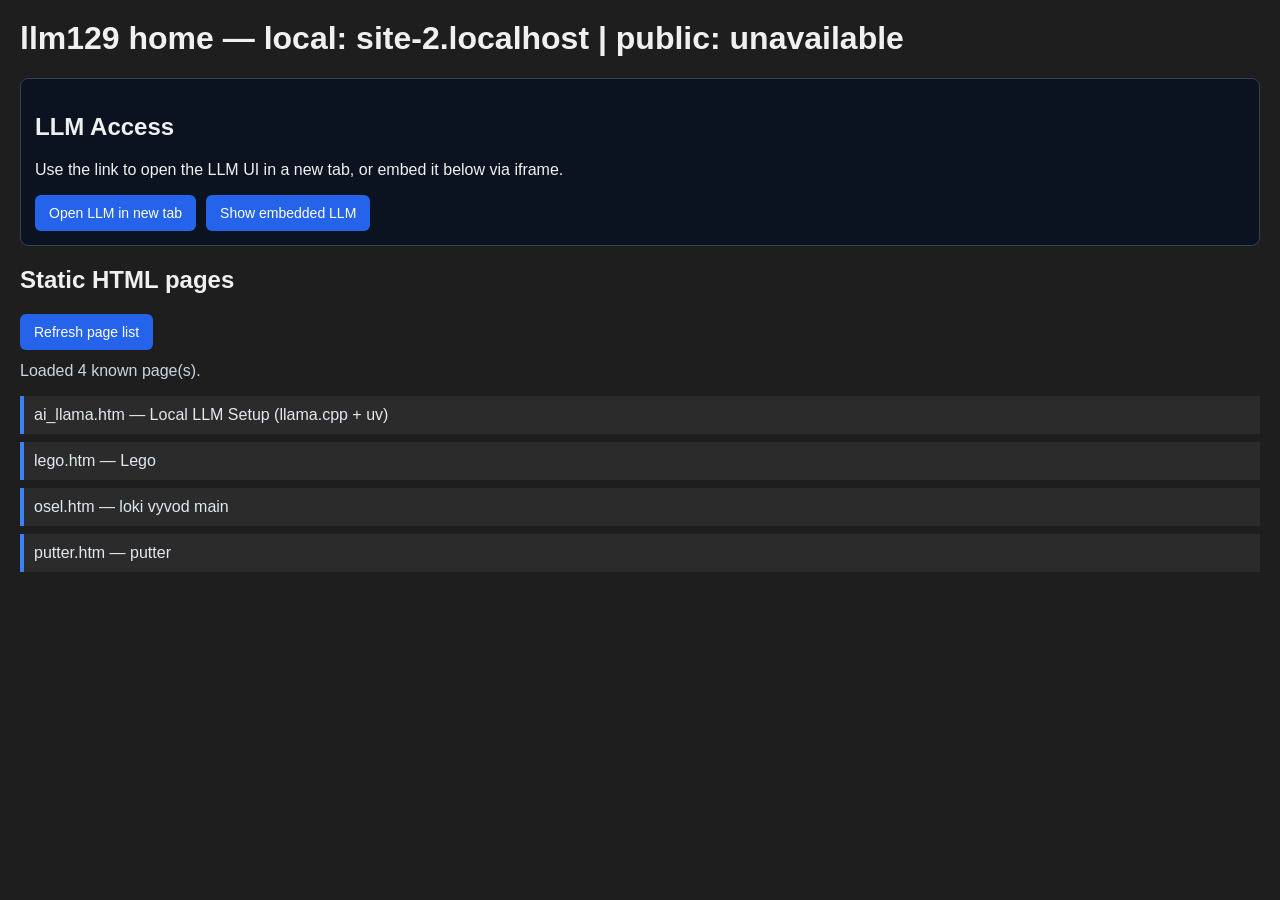
==== llmweb/index.htm @ d9c2bed3 "Update mbin 2026-04-26 16:44:25.40" ====
<!DOCTYPE html>
<html lang="en">
<head>
    <meta charset="UTF-8">
    <meta name="viewport" content="width=device-width, initial-scale=1.0">
    <title>llm129</title>
    <style>
        :root {
            color-scheme: dark;
        }

        body {
            font-family: Arial, sans-serif;
            margin: 20px;
            background: #1e1e1e;
            color: #f0f0f0;
        }

        h1 {
            margin-top: 0;
        }

        .llm-panel {
            margin: 14px 0 18px;
            padding: 14px;
            border: 1px solid #334155;
            border-radius: 8px;
            background: #0b1220;
        }

        .controls {
            display: flex;
            align-items: center;
            gap: 10px;
            flex-wrap: wrap;
        }

        button,
        .button-link {
            display: inline-block;
            padding: 10px 14px;
            border: 0;
            border-radius: 6px;
            background: #2563eb;
            color: #fff;
            cursor: pointer;
            font-size: 14px;
            text-decoration: none;
        }

        button:hover,
        .button-link:hover {
            background: #1d4ed8;
        }

        #llm-embed {
            width: 100%;
            min-height: 580px;
            border: 1px solid #334155;
            border-radius: 8px;
            background: #000;
            margin-top: 10px;
        }

        .hidden {
            display: none;
        }

        #status {
            margin: 12px 0 16px;
            color: #cbd5e1;
        }

        #links {
            list-style: none;
            padding: 0;
            margin: 0;
        }

        #links li {
            margin: 8px 0;
        }

        #links a {
            display: block;
            padding: 10px;
            border-left: 4px solid #3b82f6;
            background: #2b2b2b;
            color: #e2e8f0;
            text-decoration: none;
        }

        #links a:hover {
            background: #3a3a3a;
        }
    </style>
</head>
<body>
    <h1 id="page-title">llm129 home</h1>

    <section class="llm-panel">
        <h2>LLM Access</h2>
        <p>Use the link to open the LLM UI in a new tab, or embed it below via iframe.</p>
        <div class="controls">
            <a id="llm-open-link" class="button-link" href="/llama/" target="_blank" rel="noopener noreferrer">Open LLM in new tab</a>
            <button id="toggle-iframe" type="button">Show embedded LLM</button>
        </div>
        <iframe id="llm-embed" class="hidden" src="/llama/" title="llama.cpp web UI"></iframe>
    </section>

    <h2>Static HTML pages</h2>
    <div class="controls">
        <button id="refresh-list" type="button">Refresh page list</button>
    </div>
    <p id="status">Loading known site pages...</p>
    <ul id="links"></ul>

    <!-- Local script only (no external dependencies). -->
    <script src="index.js" defer></script>
</body>
</html>
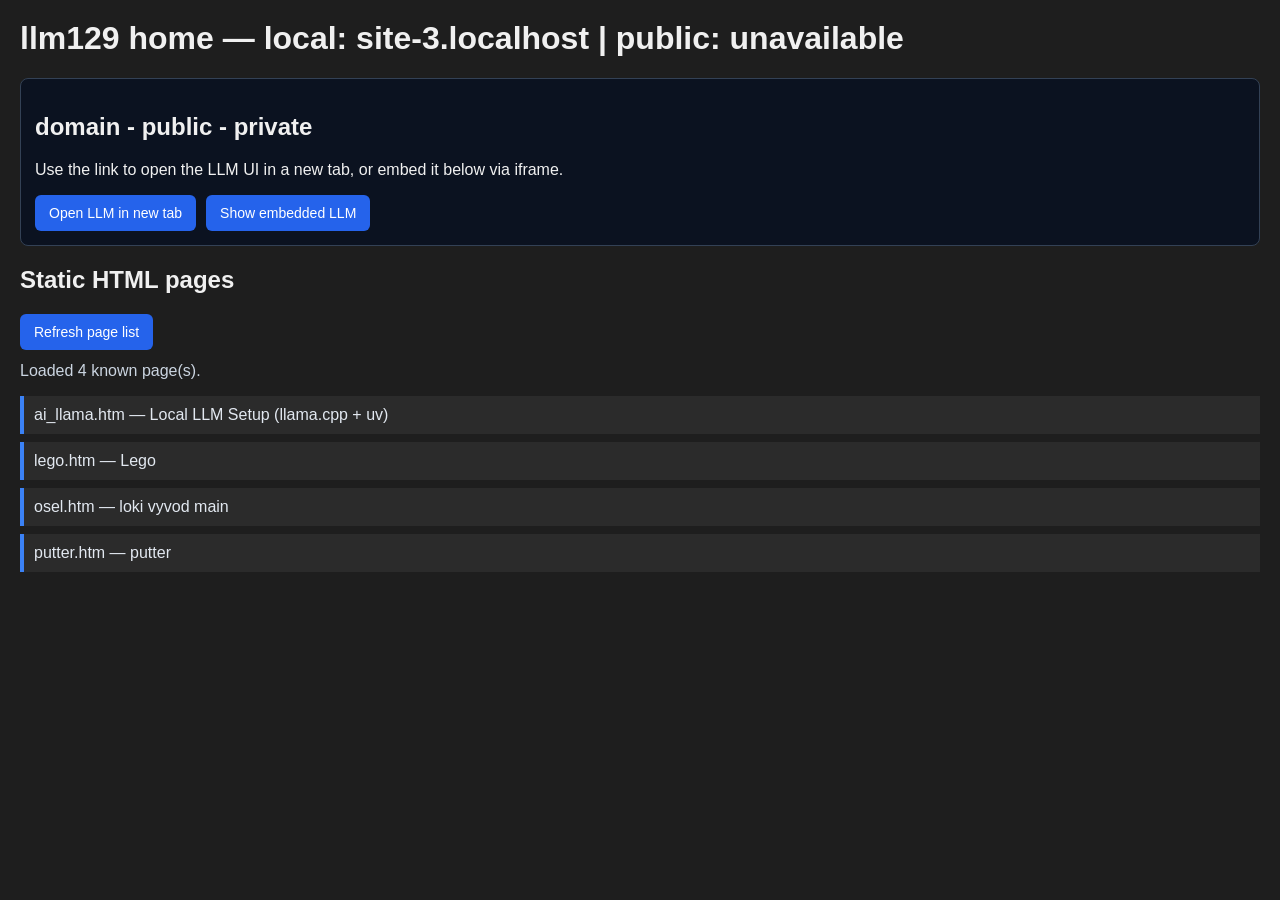
==== commit a5461a8e: "Update mbin 2026-04-30 20:30:59.08" ====
--- a/llmweb/index.htm
+++ b/llmweb/index.htm
@@ -3,7 +3,7 @@
 <head>
     <meta charset="UTF-8">
     <meta name="viewport" content="width=device-width, initial-scale=1.0">
-    <title>llm129</title>
+    <title>m</title>
     <style>
         :root {
             color-scheme: dark;
@@ -99,7 +99,7 @@
     <h1 id="page-title">llm129 home</h1>
 
     <section class="llm-panel">
-        <h2>LLM Access</h2>
+        <h2>domain - public - private</h2>
         <p>Use the link to open the LLM UI in a new tab, or embed it below via iframe.</p>
         <div class="controls">
             <a id="llm-open-link" class="button-link" href="/llama/" target="_blank" rel="noopener noreferrer">Open LLM in new tab</a>
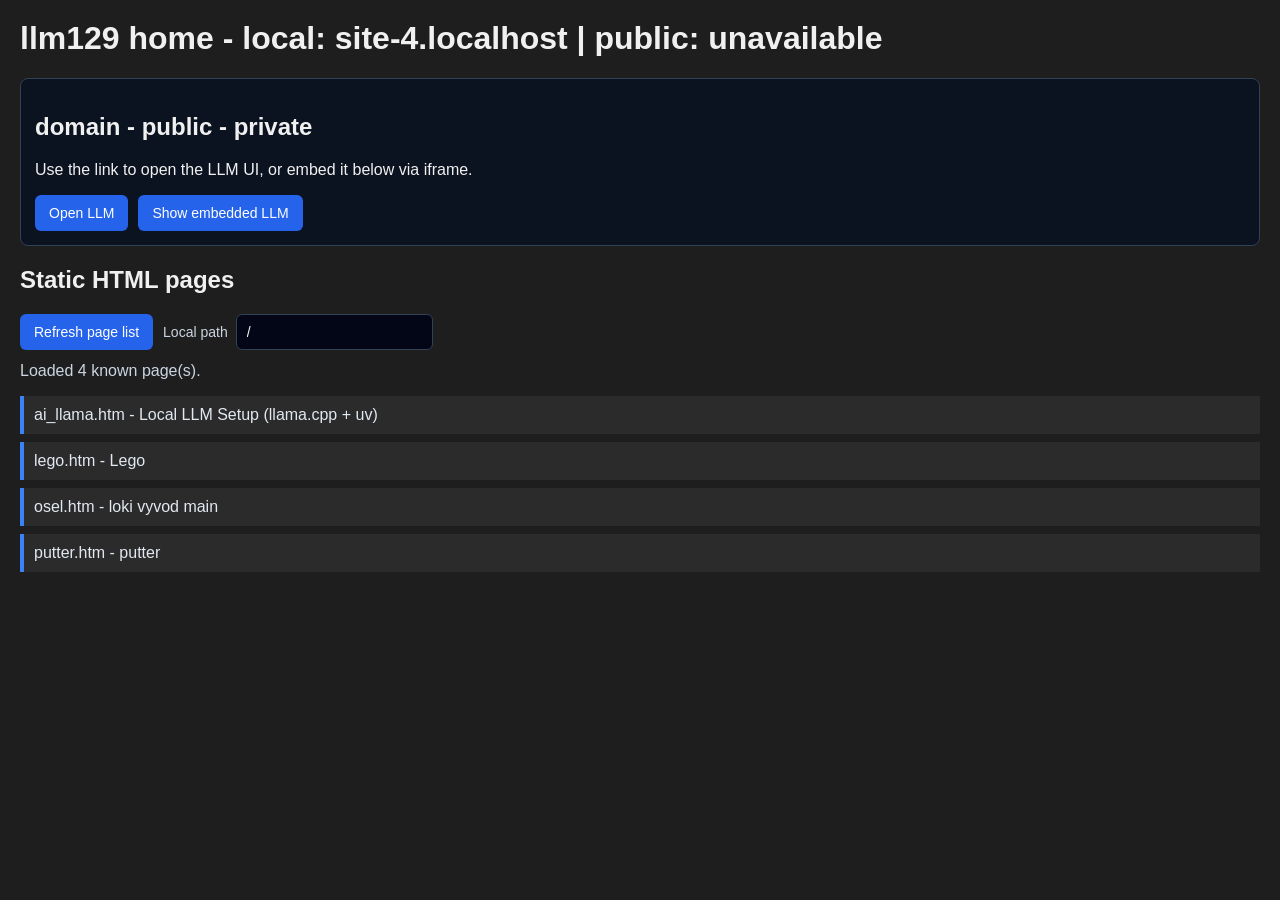
==== commit 59c56eeb: "Update mbin 2026-04-30 20:49:57.74" ====
--- a/llmweb/index.htm
+++ b/llmweb/index.htm
@@ -53,6 +53,23 @@
             background: #1d4ed8;
         }
 
+        input[type="text"] {
+            padding: 9px 10px;
+            border: 1px solid #334155;
+            border-radius: 6px;
+            background: #020617;
+            color: #f8fafc;
+            font-size: 14px;
+        }
+
+        label {
+            display: inline-flex;
+            align-items: center;
+            gap: 8px;
+            color: #cbd5e1;
+            font-size: 14px;
+        }
+
         #llm-embed {
             width: 100%;
             min-height: 580px;
@@ -100,9 +117,9 @@
 
     <section class="llm-panel">
         <h2>domain - public - private</h2>
-        <p>Use the link to open the LLM UI in a new tab, or embed it below via iframe.</p>
+        <p>Use the link to open the LLM UI, or embed it below via iframe.</p>
         <div class="controls">
-            <a id="llm-open-link" class="button-link" href="/llama/" target="_blank" rel="noopener noreferrer">Open LLM in new tab</a>
+            <a id="llm-open-link" class="button-link" href="/llama/">Open LLM</a>
             <button id="toggle-iframe" type="button">Show embedded LLM</button>
         </div>
         <iframe id="llm-embed" class="hidden" src="/llama/" title="llama.cpp web UI"></iframe>
@@ -111,6 +128,10 @@
     <h2>Static HTML pages</h2>
     <div class="controls">
         <button id="refresh-list" type="button">Refresh page list</button>
+        <label for="local-base-path">
+            Local path
+            <input id="local-base-path" type="text" value="/" autocomplete="off">
+        </label>
     </div>
     <p id="status">Loading known site pages...</p>
     <ul id="links"></ul>
@@ -119,4 +140,3 @@
     <script src="index.js" defer></script>
 </body>
 </html>
-
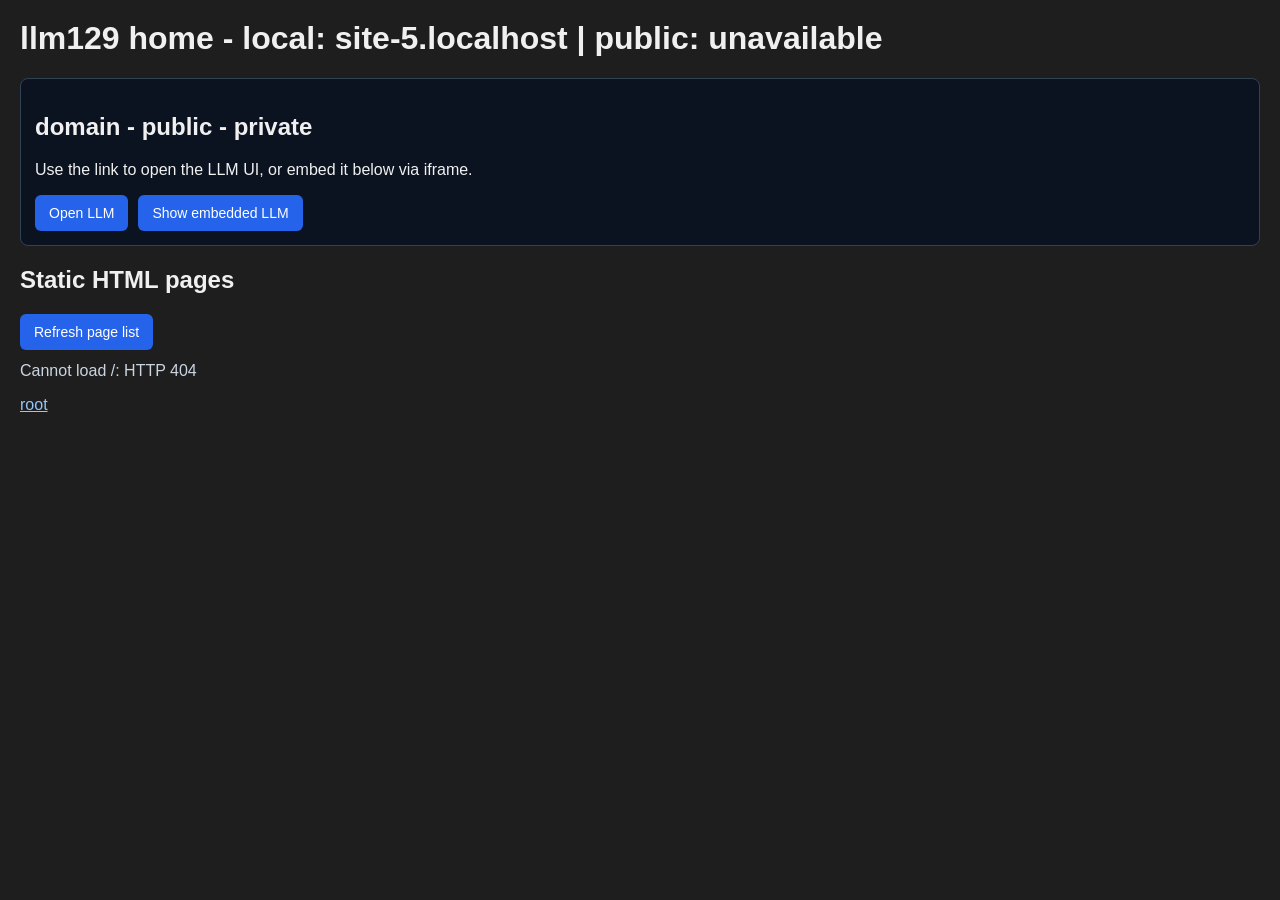
==== commit 731009fc: "Update mbin 2026-05-04 14:57:32.59" ====
--- a/llmweb/index.htm
+++ b/llmweb/index.htm
@@ -53,23 +53,6 @@
             background: #1d4ed8;
         }
 
-        input[type="text"] {
-            padding: 9px 10px;
-            border: 1px solid #334155;
-            border-radius: 6px;
-            background: #020617;
-            color: #f8fafc;
-            font-size: 14px;
-        }
-
-        label {
-            display: inline-flex;
-            align-items: center;
-            gap: 8px;
-            color: #cbd5e1;
-            font-size: 14px;
-        }
-
         #llm-embed {
             width: 100%;
             min-height: 580px;
@@ -110,6 +93,27 @@
         #links a:hover {
             background: #3a3a3a;
         }
+
+        #breadcrumb {
+            margin: 0 0 12px;
+            color: #cbd5e1;
+        }
+
+        #breadcrumb button {
+            padding: 0;
+            border: 0;
+            background: transparent;
+            color: #93c5fd;
+            font: inherit;
+            text-decoration: underline;
+        }
+
+        .entry-meta {
+            display: block;
+            margin-top: 4px;
+            color: #94a3b8;
+            font-size: 13px;
+        }
     </style>
 </head>
 <body>
@@ -128,12 +132,9 @@
     <h2>Static HTML pages</h2>
     <div class="controls">
         <button id="refresh-list" type="button">Refresh page list</button>
-        <label for="local-base-path">
-            Local path
-            <input id="local-base-path" type="text" value="/" autocomplete="off">
-        </label>
     </div>
-    <p id="status">Loading known site pages...</p>
+    <p id="status">Loading web root...</p>
+    <nav id="breadcrumb" aria-label="Web directory breadcrumb"></nav>
     <ul id="links"></ul>
 
     <!-- Local script only (no external dependencies). -->
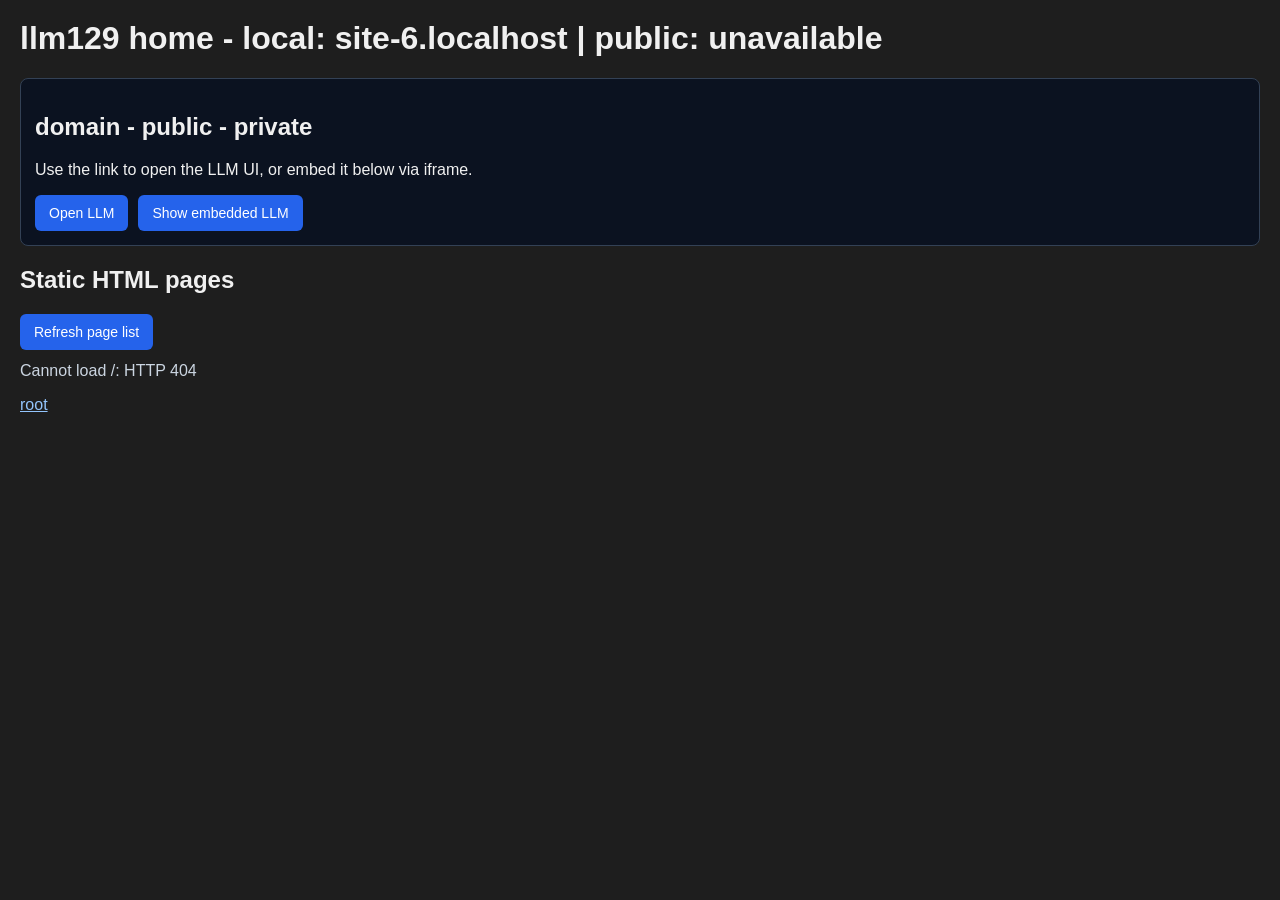
==== commit 5be5eff9: "Update mbin 2026-05-04 16:06:36.68" ====
--- a/llmweb/index.htm
+++ b/llmweb/index.htm
@@ -78,12 +78,12 @@
         }
 
         #links li {
-            margin: 8px 0;
+            margin: 4px 0;
         }
 
         #links a {
-            display: block;
-            padding: 10px;
+            display: inline-block;
+            padding: 4px 8px;
             border-left: 4px solid #3b82f6;
             background: #2b2b2b;
             color: #e2e8f0;
@@ -109,8 +109,8 @@
         }
 
         .entry-meta {
-            display: block;
-            margin-top: 4px;
+            display: inline;
+            margin-left: 8px;
             color: #94a3b8;
             font-size: 13px;
         }
